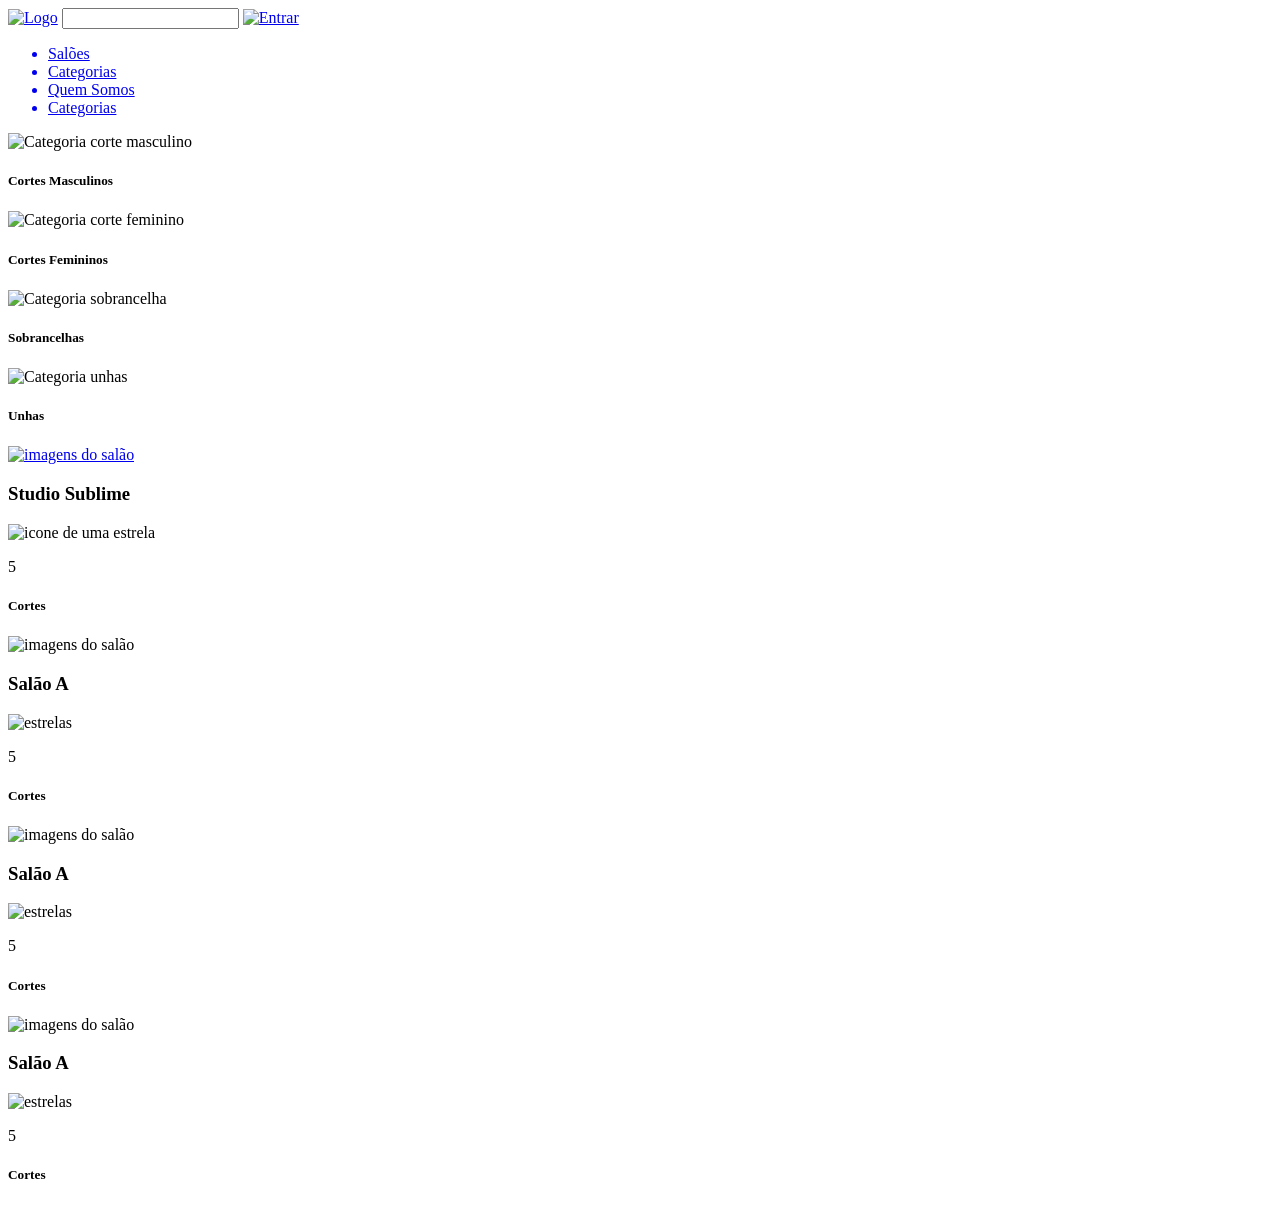
==== html/index.html @ 7be7d425 "Adicionando arquitetura de pastas" ====
<!DOCTYPE html>
<html lang="en">
<head>
    <meta charset="UTF-8">
    <meta name="viewport" content="width=device-width, initial-scale=1.0">
    <title>Document</title>
    <link rel="stylesheet" href="index.css">
    <link rel="stylesheet" href="header.css">
</head>
<body>
    <header>
        <div class="header-busca">
            <a href="index.html"><img src="Imagens/logo.png" class="img-header" alt="Logo"></a>
            <input type="text" class="busca-header">
            <a href="cadastro_cliente.html"><img src="Imagens/entrar.svg" class="img-header" alt="Entrar"></a>
        </div>
        
        <nav>
            <ul>
                <a href="#" class="link-header"><li>Salões</li></a>
                <a href="categoria.html" class="link-header"><li>Categorias</li></a>
                <a href="#" class="link-header"><li>Quem Somos</li></a>
                <a href="#" class="link-header"><li>Categorias</li></a>
            </ul>
        </nav>
    </header>

    <main>
        <section class="categorias">
            <div>
                <img src="Imagens/corte-homem.jpg" alt="Categoria corte masculino">
                <h5>Cortes Masculinos</h5>
            </div>

            <div>
                <img src="Imagens/corte-mulher.jpg" alt="Categoria corte feminino">
                <h5>Cortes Femininos</h5>
            </div>

            <div>
                <img src="Imagens/sobrancelha.jpg" alt="Categoria sobrancelha">
                <h5>Sobrancelhas</h5>
            </div>

            <div>
                <img src="Imagens/unhas.jpg" alt="Categoria unhas">
                <h5>Unhas</h5>
            </div>
        </section>

        <section class="saloes">
            <div>
               <a href="saloes.html"> <img src="Imagens/corte-homem2.jpg" alt="imagens do salão"></a>
                <h3>Studio Sublime</h3>
                <img src="Imagens/Star.svg" alt="icone de uma estrela">
                </svg>
                    
                <p>5</p>
                <h5>Cortes</h5>
            </div>

            <div>
                <img src="Imagens/corte-mulher2.jpg" alt="imagens do salão">
                <h3>Salão A</h3>
                <img src="Imagens/Star.svg" alt="estrelas">
                <p>5</p>
                <h5>Cortes</h5>
            </div>

            <div>
                <img src="Imagens/maquiagem1.jpg" alt="imagens do salão">
                <h3>Salão A</h3>
                <img src="Imagens/Star.svg" alt="estrelas">
                <p>5</p>
                <h5>Cortes</h5>
            </div>

            <div>
                <img src="Imagens/corte-mulher3.jpg" alt="imagens do salão">
                <h3>Salão A</h3>
                <img src="Imagens/Star.svg" alt="estrelas">
                <p>5</p>
                <h5>Cortes</h5>
            </div>

        </section>
    </main>
</body>
</html>
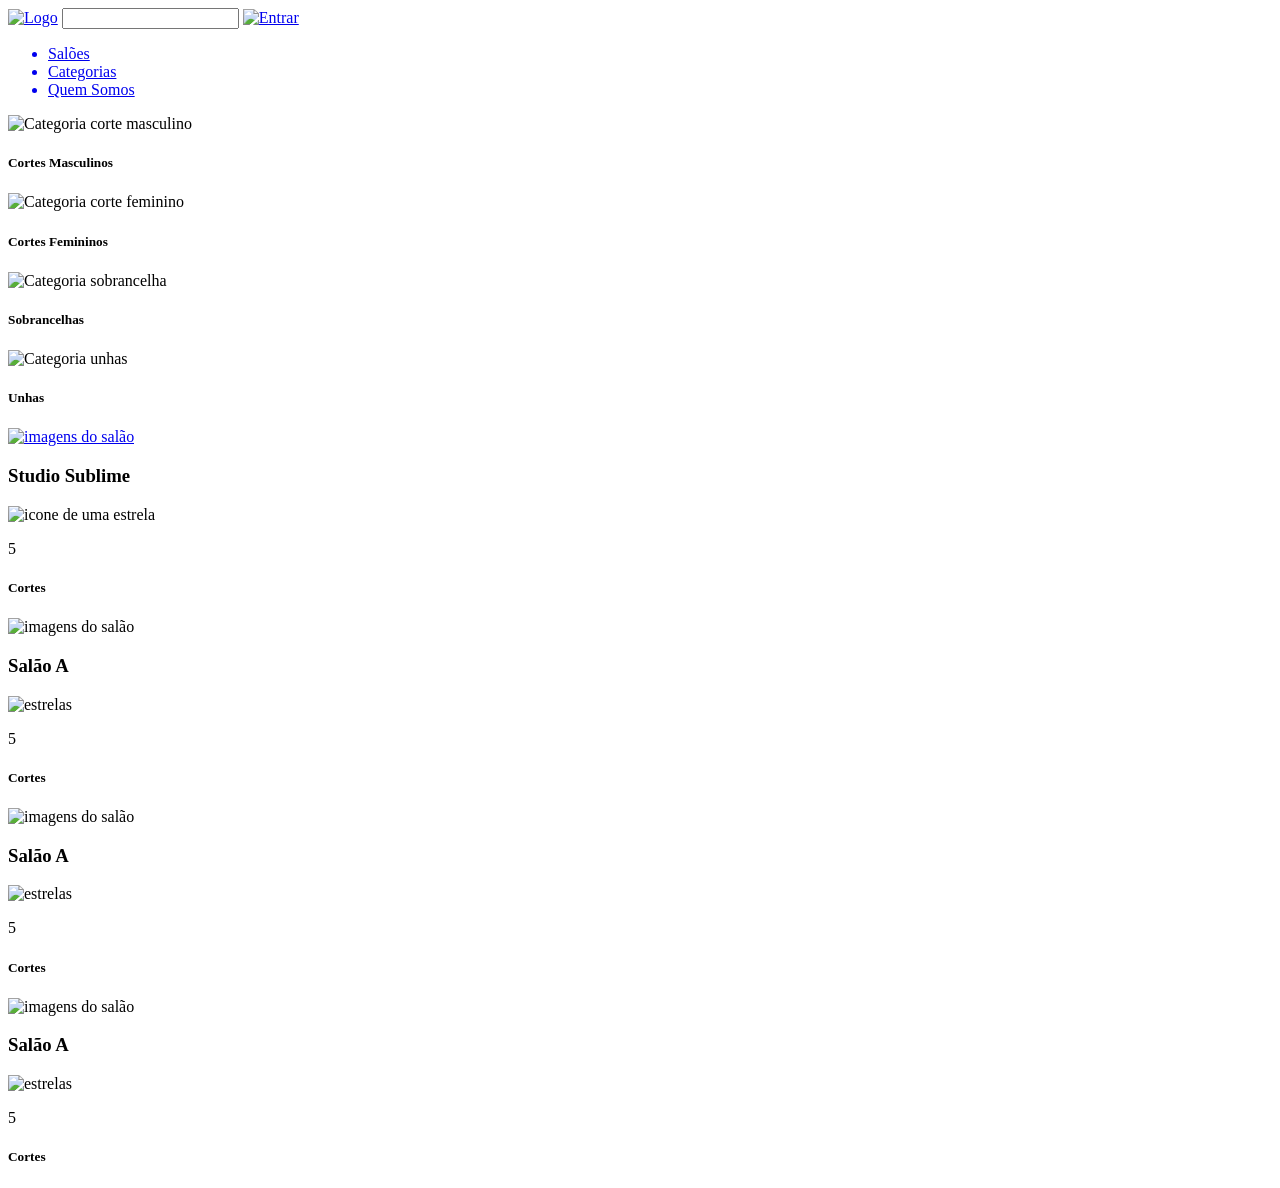
==== commit e06feb51: "Atualizações Tiago" ====
--- a/html/index.html
+++ b/html/index.html
@@ -19,8 +19,8 @@
             <ul>
                 <a href="#" class="link-header"><li>Salões</li></a>
                 <a href="categoria.html" class="link-header"><li>Categorias</li></a>
-                <a href="#" class="link-header"><li>Quem Somos</li></a>
-                <a href="#" class="link-header"><li>Categorias</li></a>
+                <a href="quems.html" class="link-header"><li>Quem Somos</li></a>
+                
             </ul>
         </nav>
     </header>
